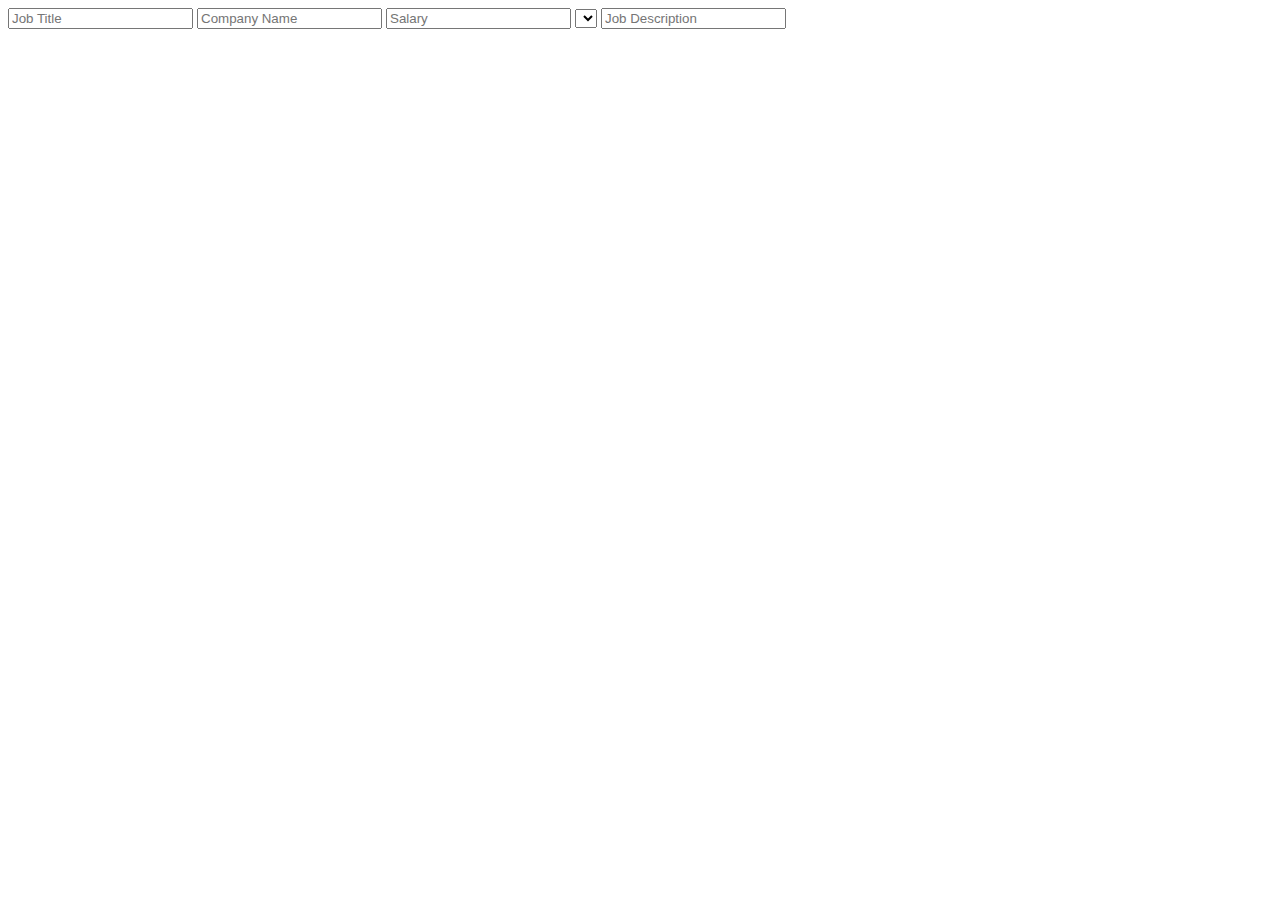
==== src/main/resources/templates/addVacancy.html @ 7ad9e31c "Add job with error" ====
<!DOCTYPE html>
<html lang="en" xmlns:th="http://www.thymeleaf.org">
<head>
    <meta charset="UTF-8">
    <title>Add Vacancy</title>
</head>
<body>
<form action="/add" method="POST" th:object="${vacancy}">
    <input type="text" name="title" th:field="*{title}" placeholder="Job Title">
    <input type="text" name="company" th:field="*{company}" placeholder="Company Name">
    <input type="number" name="salary" th:field="*{salary}" placeholder="Salary">

    <select>
        <option th:each="experience : ${T(com.example.javacancy.Experience)}"
                th:value="${experience}"
                th:text="${experience}">
        </option>
    </select>

    <input type="area" name="jobDescription" th:field="*{jobDescription}" placeholder="Job Description">
</form>

</body>
</html>
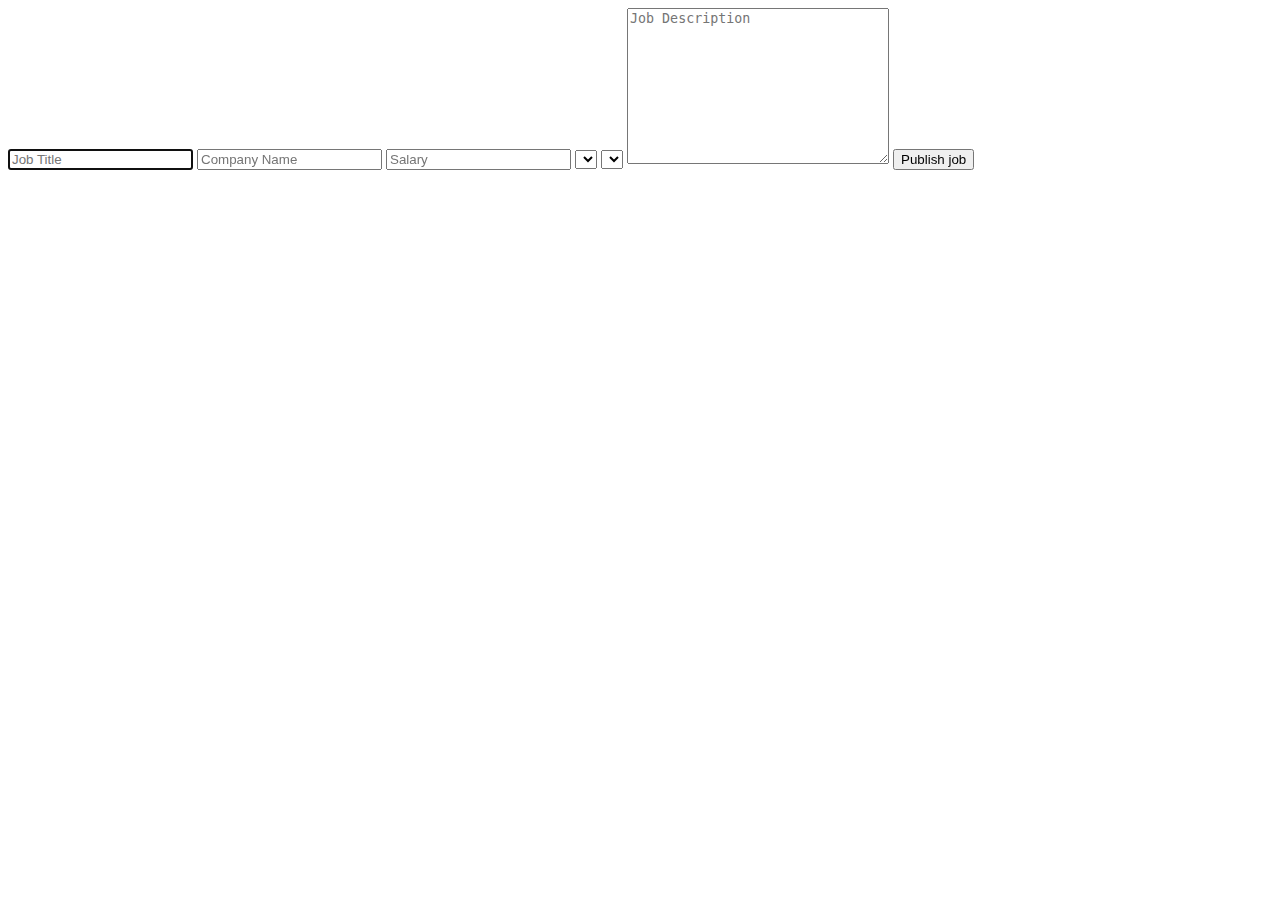
==== commit 82dcbeb2: "Fixed /add bug" ====
--- a/src/main/resources/templates/addVacancy.html
+++ b/src/main/resources/templates/addVacancy.html
@@ -6,18 +6,25 @@
 </head>
 <body>
 <form action="/add" method="POST" th:object="${vacancy}">
-    <input type="text" name="title" th:field="*{title}" placeholder="Job Title">
-    <input type="text" name="company" th:field="*{company}" placeholder="Company Name">
+    <input type="text" name="title" th:field="*{jobTitle}" placeholder="Job Title" autofocus>
+    <input type="text" name="company" th:field="*{companyName}" placeholder="Company Name">
     <input type="number" name="salary" th:field="*{salary}" placeholder="Salary">
 
     <select>
-        <option th:each="experience : ${T(com.example.javacancy.Experience)}"
+        <option th:each="experience : ${T(com.example.javacancy.Experience).values()}"
                 th:value="${experience}"
                 th:text="${experience}">
         </option>
     </select>
 
-    <input type="area" name="jobDescription" th:field="*{jobDescription}" placeholder="Job Description">
+    <select>
+        <option th:each="location : ${T(com.example.javacancy.Location).values()}"
+                th:value="${location}"
+                th:text="${location}">
+        </option>
+    </select>
+    <textarea name="jobDescription" id="" cols="30" rows="10" th:field="*{jobDescription}" placeholder="Job Description"></textarea>
+    <input type="submit" value="Publish job">
 </form>
 
 </body>
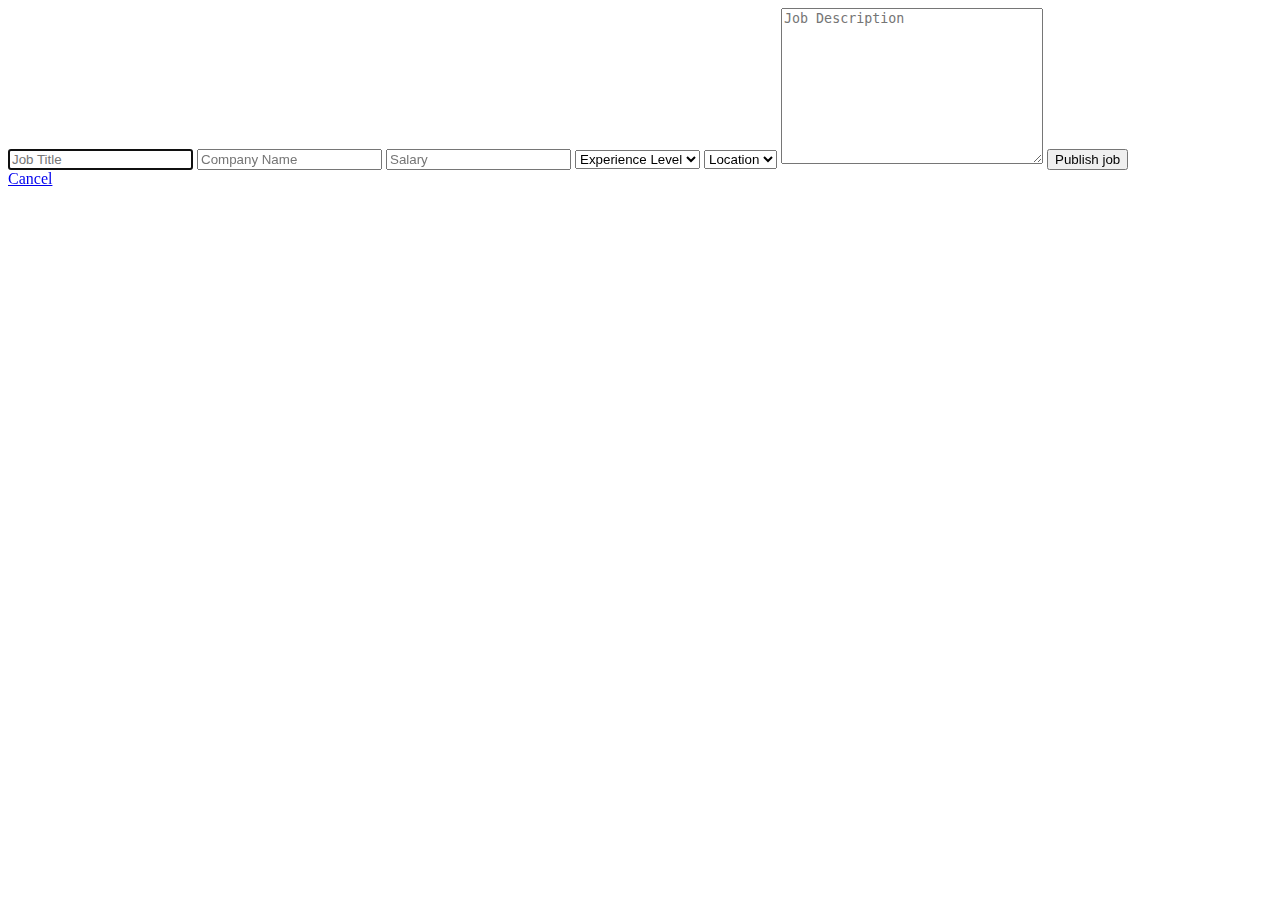
==== commit 63b70b9f: "finished add form" ====
--- a/src/main/resources/templates/addVacancy.html
+++ b/src/main/resources/templates/addVacancy.html
@@ -6,26 +6,28 @@
 </head>
 <body>
 <form action="/add" method="POST" th:object="${vacancy}">
-    <input type="text" name="title" th:field="*{jobTitle}" placeholder="Job Title" autofocus>
-    <input type="text" name="company" th:field="*{companyName}" placeholder="Company Name">
-    <input type="number" name="salary" th:field="*{salary}" placeholder="Salary">
+    <input required type="text" name="title" th:field="*{jobTitle}" placeholder="Job Title" autofocus>
+    <input required type="text" name="company" th:field="*{companyName}" placeholder="Company Name">
+    <input required type="number" name="salary" th:field="*{salary}" placeholder="Salary">
 
-    <select>
+    <select required>
+        <option value="" selected disabled hidden>Experience Level</option>
         <option th:each="experience : ${T(com.example.javacancy.Experience).values()}"
                 th:value="${experience}"
                 th:text="${experience}">
         </option>
     </select>
 
-    <select>
+    <select required>
+        <option value="" selected disabled hidden>Location</option>
         <option th:each="location : ${T(com.example.javacancy.Location).values()}"
                 th:value="${location}"
                 th:text="${location}">
         </option>
     </select>
-    <textarea name="jobDescription" id="" cols="30" rows="10" th:field="*{jobDescription}" placeholder="Job Description"></textarea>
+    <textarea required name="jobDescription" id="" cols="30" rows="10" th:field="*{jobDescription}" placeholder="Job Description"></textarea>
     <input type="submit" value="Publish job">
 </form>
-
+<a href="/">Cancel</a>
 </body>
 </html>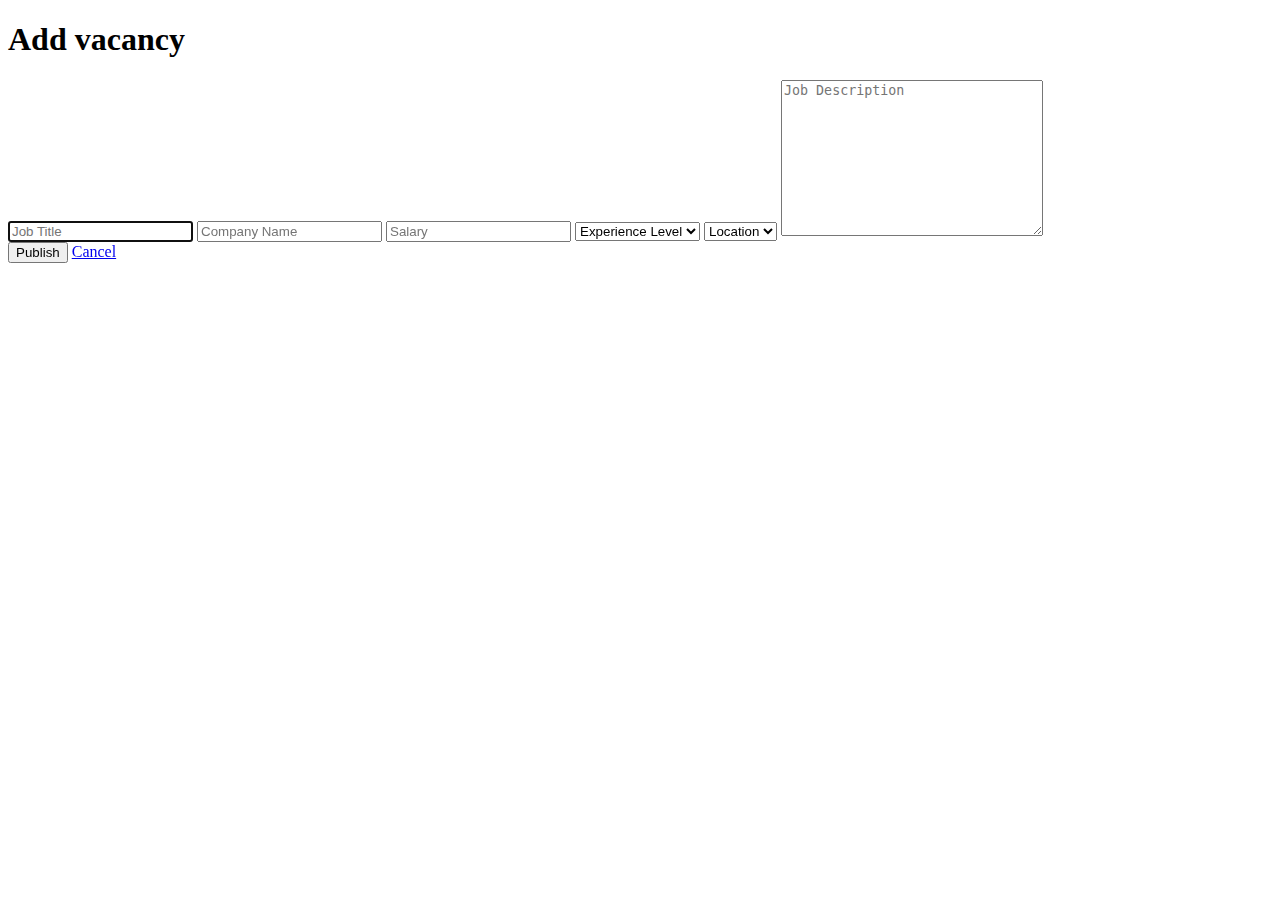
==== commit 399c9b3f: "Added design" ====
--- a/src/main/resources/templates/addVacancy.html
+++ b/src/main/resources/templates/addVacancy.html
@@ -1,33 +1,43 @@
-<!DOCTYPE html>
-<html lang="en" xmlns:th="http://www.thymeleaf.org">
-<head>
-    <meta charset="UTF-8">
-    <title>Add Vacancy</title>
-</head>
-<body>
-<form action="/add" method="POST" th:object="${vacancy}">
-    <input required type="text" name="title" th:field="*{jobTitle}" placeholder="Job Title" autofocus>
-    <input required type="text" name="company" th:field="*{companyName}" placeholder="Company Name">
-    <input required type="number" name="salary" th:field="*{salary}" placeholder="Salary">
-
-    <select required>
-        <option value="" selected disabled hidden>Experience Level</option>
-        <option th:each="experience : ${T(com.example.javacancy.Experience).values()}"
-                th:value="${experience}"
-                th:text="${experience}">
-        </option>
-    </select>
-
-    <select required>
-        <option value="" selected disabled hidden>Location</option>
-        <option th:each="location : ${T(com.example.javacancy.Location).values()}"
-                th:value="${location}"
-                th:text="${location}">
-        </option>
-    </select>
-    <textarea required name="jobDescription" id="" cols="30" rows="10" th:field="*{jobDescription}" placeholder="Job Description"></textarea>
-    <input type="submit" value="Publish job">
-</form>
-<a href="/">Cancel</a>
-</body>
+<!DOCTYPE html>
+<html lang="en" xmlns:th="http://www.thymeleaf.org">
+<head>
+    <meta charset="UTF-8">
+    <title>Add Vacancy</title>
+    <link type="text/css" rel="stylesheet" href="Style.css">
+</head>
+<body>
+    <div th:replace="templates :: logo"></div>
+    <div class="content">
+        <form action="/add" method="POST" th:object="${vacancy}" id="addVacancyForm">
+            <h1>Add vacancy</h1>
+            <input required type="text" name="title" th:field="*{jobTitle}" placeholder="Job Title" autofocus>
+            <input required type="text" name="company" th:field="*{companyName}" placeholder="Company Name">
+            <input required type="number" name="salary" th:field="*{salary}" placeholder="Salary">
+
+            <select required name="experience">
+                <option value="" selected disabled hidden>Experience Level</option>
+                <option th:each="experience : ${T(com.example.javacancy.Experience).values()}"
+                        th:value="${experience}"
+                        th:text="${experience}">
+                </option>
+            </select>
+
+            <select required name="location">
+                <option value="" selected disabled hidden>Location</option>
+                <option th:each="location : ${T(com.example.javacancy.Location).values()}"
+                        th:value="${location}"
+                        th:text="${location}">
+                </option>
+            </select>
+            <textarea required name="jobDescription" id="" cols="30" rows="10" th:field="*{jobDescription}" placeholder="Job Description"></textarea>
+            <div id="addVacancyButtons">
+                <input type="submit" value="Publish" id="addVacancyPublishButton">
+                <a href="/" id="addVacancyCancelButton">Cancel</a>
+            </div>
+        </form>
+
+    </div>
+    <div th:replace="templates :: footer"></div>
+
+</body>
 </html>